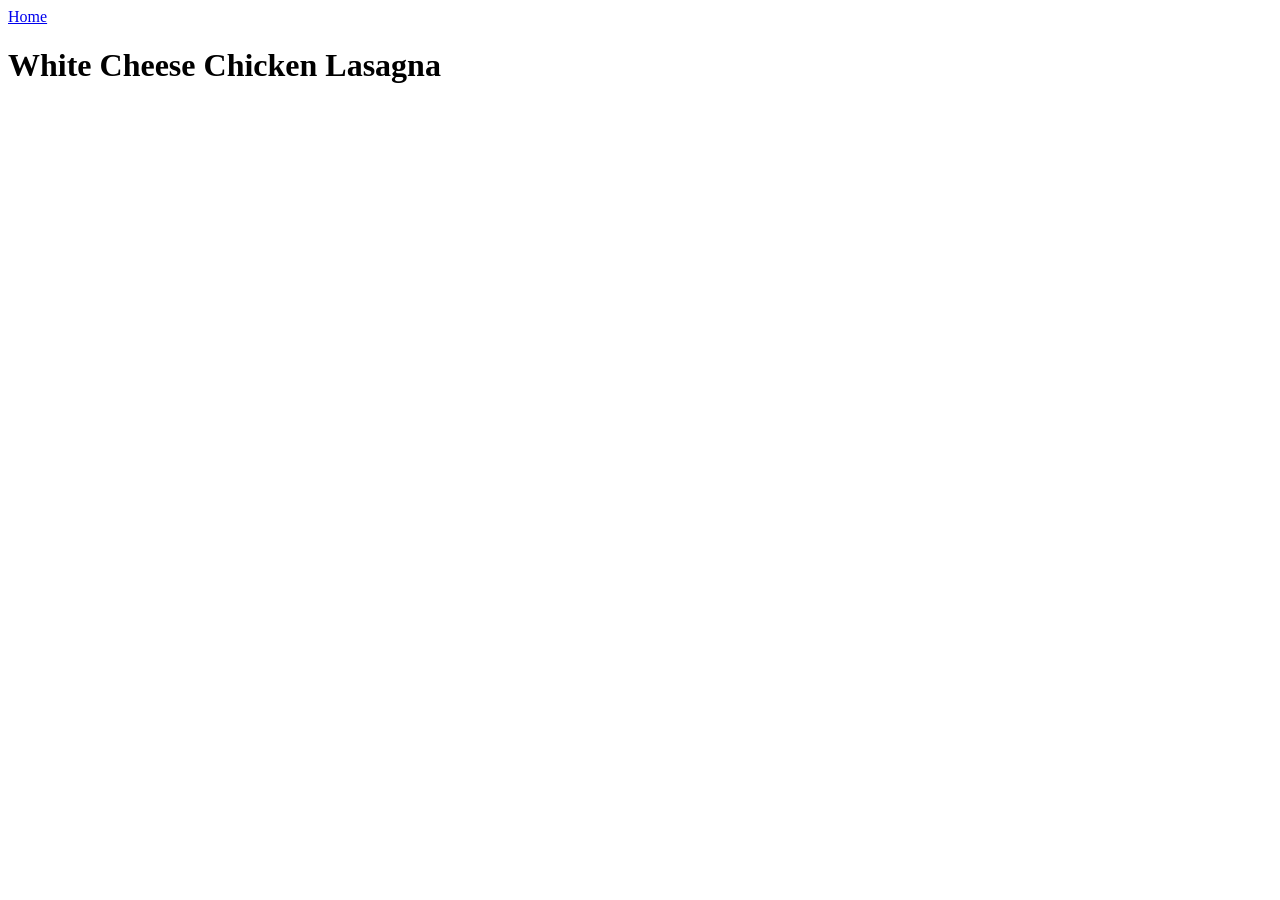
==== recipes/lasagna.html @ 3a4a1535 "Create and link to recipe page Create new directory 'recipes' to add a new recipe page and create li" ====
<!DOCTYPE html>
<html lang="en">
<head>
    <meta charset="UTF-8">
    <meta name="viewport" content="width=device-width, initial-scale=1.0">
    <title>Odin Recipes | Lasagna</title>
</head>
<body>
    <a href="../index.html">Home</a>
    <h1>White Cheese Chicken Lasagna</h1>
</body>
</html>
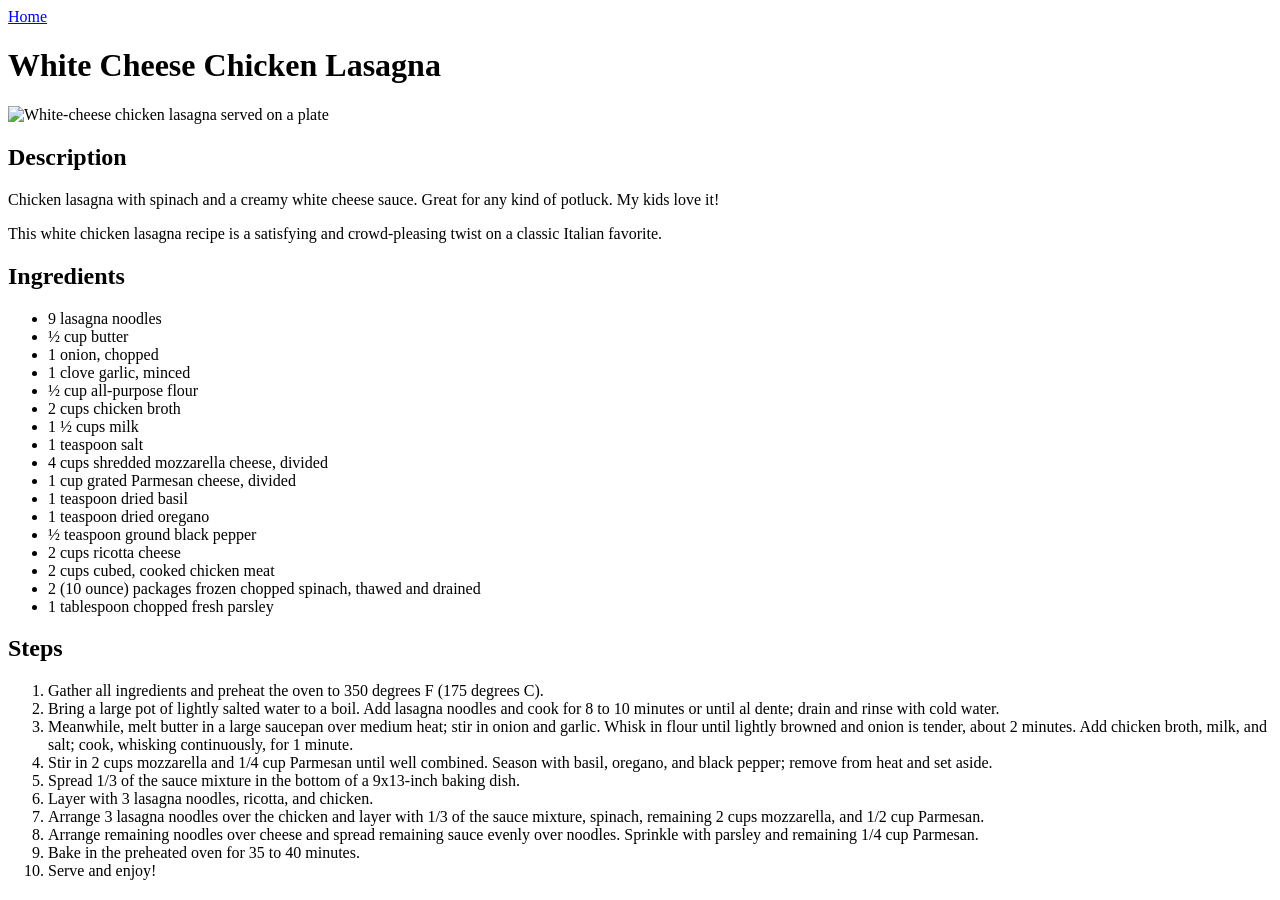
==== commit 3400e8fc: "Create lasagna page content Add main heading as the title of the recipe with a short description, an" ====
--- a/recipes/lasagna.html
+++ b/recipes/lasagna.html
@@ -8,5 +8,42 @@
 <body>
     <a href="../index.html">Home</a>
     <h1>White Cheese Chicken Lasagna</h1>
+    <img src="https://www.allrecipes.com/thmb/CyVggECpchFl4zW6XpoRopqhZo0=/1500x0/filters:no_upscale():max_bytes(150000):strip_icc():format(webp)/8758-White-Cheese-Chicken-Lasagna-DDMFS-3x4-0177-2147ea1ce51c42228efdcb907819b5c2.jpg" alt="White-cheese chicken lasagna served on a plate" width="500">
+    <h2>Description</h2>
+    <p>Chicken lasagna with spinach and a creamy white cheese sauce. Great for any kind of potluck. My kids love it!</p>
+    <p>This white chicken lasagna recipe is a satisfying and crowd-pleasing twist on a classic Italian favorite.</p>
+    <h2>Ingredients</h2>
+    <ul>
+        <li>9 lasagna noodles</li>
+        <li>½ cup butter</li>
+        <li>1 onion, chopped</li>
+        <li>1 clove garlic, minced</li>
+        <li>½ cup all-purpose flour</li>
+        <li>2 cups chicken broth</li>
+        <li>1 ½ cups milk</li>
+        <li>1 teaspoon salt</li>
+        <li>4 cups shredded mozzarella cheese, divided</li>
+        <li>1 cup grated Parmesan cheese, divided</li>
+        <li>1 teaspoon dried basil</li>
+        <li>1 teaspoon dried oregano</li>
+        <li>½ teaspoon ground black pepper</li>
+        <li>2 cups ricotta cheese</li>
+        <li>2 cups cubed, cooked chicken meat</li>
+        <li>2 (10 ounce) packages frozen chopped spinach, thawed and drained</li>
+        <li>1 tablespoon chopped fresh parsley</li>
+    </ul>
+    <h2>Steps</h2>
+    <ol>
+        <li>Gather all ingredients and preheat the oven to 350 degrees F (175 degrees C).</li>
+        <li>Bring a large pot of lightly salted water to a boil. Add lasagna noodles and cook for 8 to 10 minutes or until al dente; drain and rinse with cold water.</li>
+        <li>Meanwhile, melt butter in a large saucepan over medium heat; stir in onion and garlic. Whisk in flour until lightly browned and onion is tender, about 2 minutes. Add chicken broth, milk, and salt; cook, whisking continuously, for 1 minute.</li>
+        <li>Stir in 2 cups mozzarella and 1/4 cup Parmesan until well combined. Season with basil, oregano, and black pepper; remove from heat and set aside.</li>
+        <li>Spread 1/3 of the sauce mixture in the bottom of a 9x13-inch baking dish.</li>
+        <li>Layer with 3 lasagna noodles, ricotta, and chicken.</li>
+        <li>Arrange 3 lasagna noodles over the chicken and layer with 1/3 of the sauce mixture, spinach, remaining 2 cups mozzarella, and 1/2 cup Parmesan.</li>
+        <li>Arrange remaining noodles over cheese and spread remaining sauce evenly over noodles. Sprinkle with parsley and remaining 1/4 cup Parmesan.</li>
+        <li>Bake in the preheated oven for 35 to 40 minutes.</li>
+        <li>Serve and enjoy!</li>
+    </ol>
 </body>
 </html>
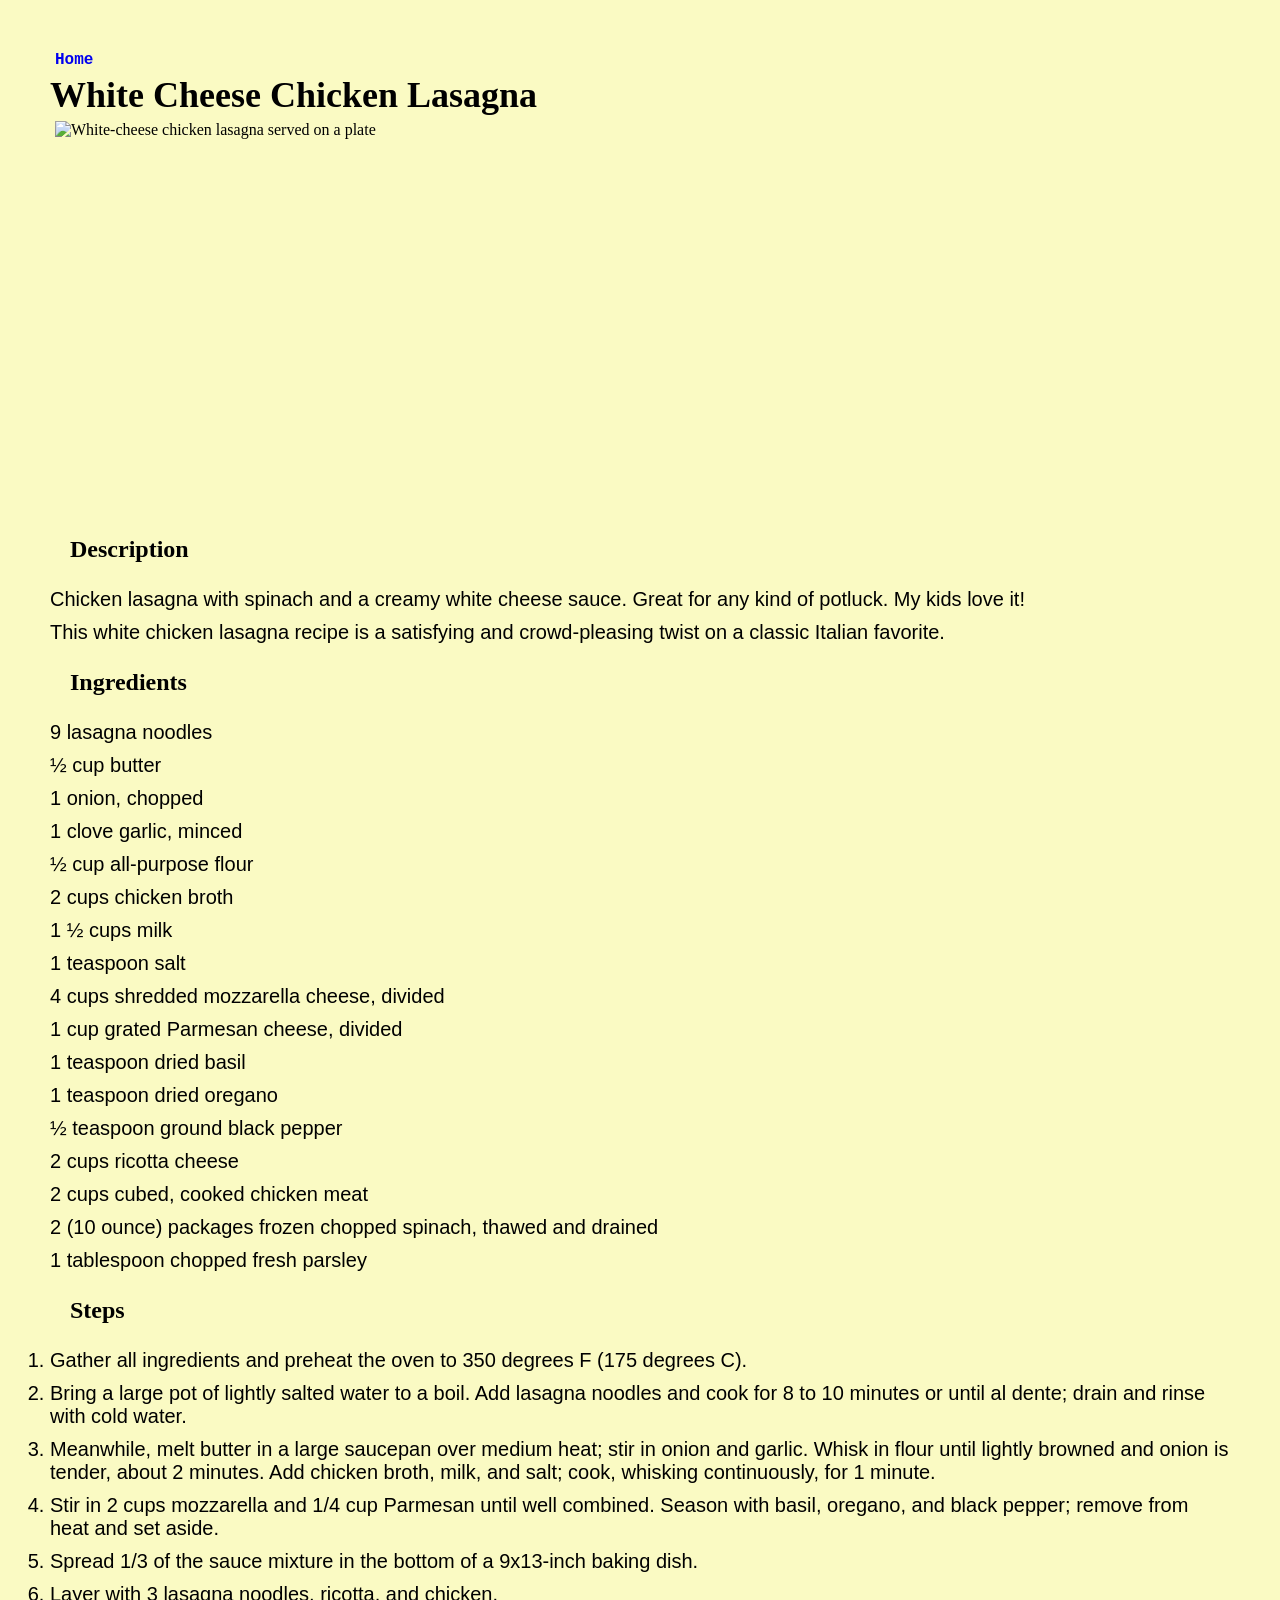
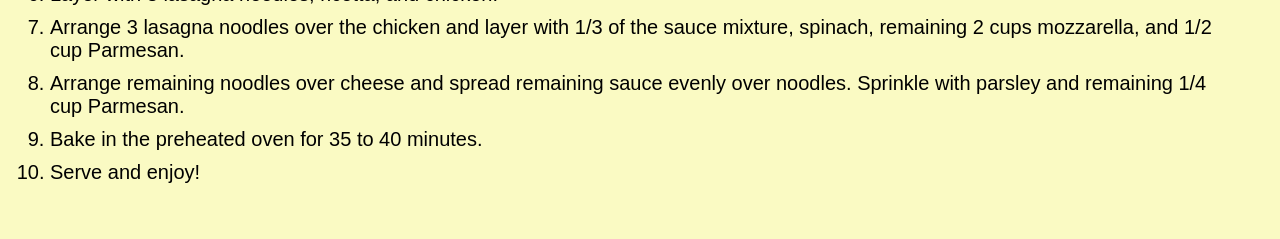
==== commit e92ea969: "Style pages Add class names to HTML and create a style.css file for styling" ====
--- a/recipes/lasagna.html
+++ b/recipes/lasagna.html
@@ -4,16 +4,17 @@
     <meta charset="UTF-8">
     <meta name="viewport" content="width=device-width, initial-scale=1.0">
     <title>Odin Recipes | Lasagna</title>
+    <link rel="stylesheet" href="../style.css">
 </head>
 <body>
-    <a href="../index.html">Home</a>
+    <a class="back-home" href="../index.html">Home</a>
     <h1>White Cheese Chicken Lasagna</h1>
-    <img src="https://www.allrecipes.com/thmb/CyVggECpchFl4zW6XpoRopqhZo0=/1500x0/filters:no_upscale():max_bytes(150000):strip_icc():format(webp)/8758-White-Cheese-Chicken-Lasagna-DDMFS-3x4-0177-2147ea1ce51c42228efdcb907819b5c2.jpg" alt="White-cheese chicken lasagna served on a plate" width="500">
+    <img src="https://www.allrecipes.com/thmb/CyVggECpchFl4zW6XpoRopqhZo0=/1500x0/filters:no_upscale():max_bytes(150000):strip_icc():format(webp)/8758-White-Cheese-Chicken-Lasagna-DDMFS-3x4-0177-2147ea1ce51c42228efdcb907819b5c2.jpg" alt="White-cheese chicken lasagna served on a plate">
     <h2>Description</h2>
     <p>Chicken lasagna with spinach and a creamy white cheese sauce. Great for any kind of potluck. My kids love it!</p>
     <p>This white chicken lasagna recipe is a satisfying and crowd-pleasing twist on a classic Italian favorite.</p>
     <h2>Ingredients</h2>
-    <ul>
+    <ul class="recipes">
         <li>9 lasagna noodles</li>
         <li>½ cup butter</li>
         <li>1 onion, chopped</li>
--- a/style.css
+++ b/style.css
@@ -0,0 +1,58 @@
+/* Style the page */
+
+* {
+    margin: 0;
+    padding: 0;
+    box-sizing: border-box;
+}
+
+body {
+    padding: 50px;
+    background-color: rgb(250, 250, 195);
+}
+
+.index-page {
+    text-align: center;
+    background-color: rgb(250, 195, 250);
+    font-weight: 700;
+}
+
+h1 {
+    font-size: 36px;
+    margin-top: 5px;
+}
+
+h2 {
+    padding: 20px;
+}
+
+ul.recipes {
+    list-style: none;
+}
+
+.recipes li a {
+    text-decoration: none;
+    color: rgb(80, 79, 79);
+}
+
+img {
+    display: block;
+    width: 500px;
+    height: 400px;
+    padding: 5px;
+}
+
+a.back-home {
+    padding: 5px;
+    text-decoration: none;
+    font-family: 'Courier New', Courier, monospace;
+    font-weight: 700;
+}
+
+ul li,
+ol li,
+p {
+    padding: 5px 0;
+    font-family: Verdana, Geneva, Tahoma, sans-serif;
+    font-size: 20px;
+}
